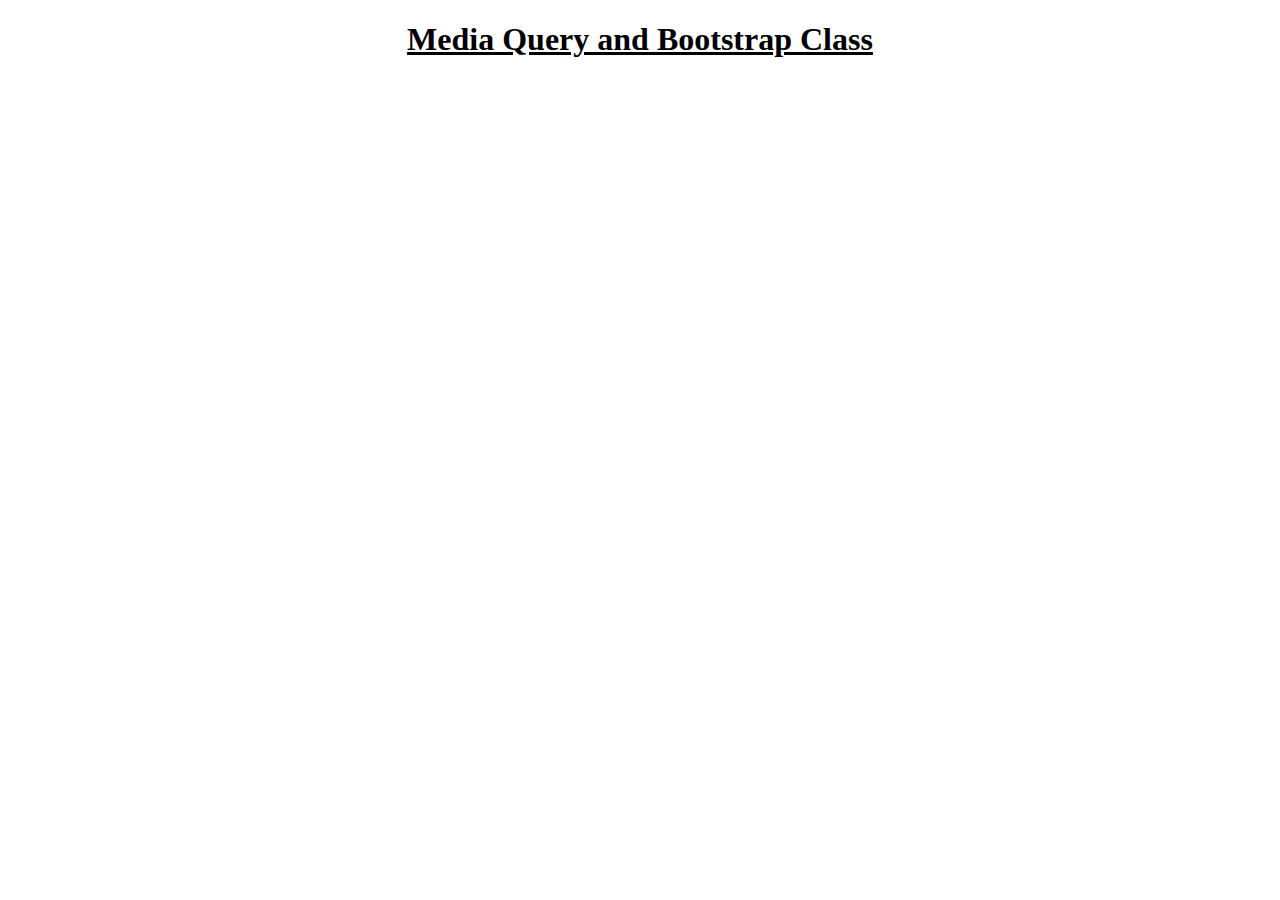
==== Projects/StaticWeb/index.html @ e4ed216c "Initial commit" ====
<!DOCTYPE html>
<html lang="en">

<head>
  <meta charset="UTF-8">
  <meta name="viewport" content="width=device-width, initial-scale=1.0">
  <title>Document</title>
</head>

<body>
  <center>
    <u>
      <h1>Media Query and Bootstrap Class</h1>
    </u>
  </center>

</body>

</html>
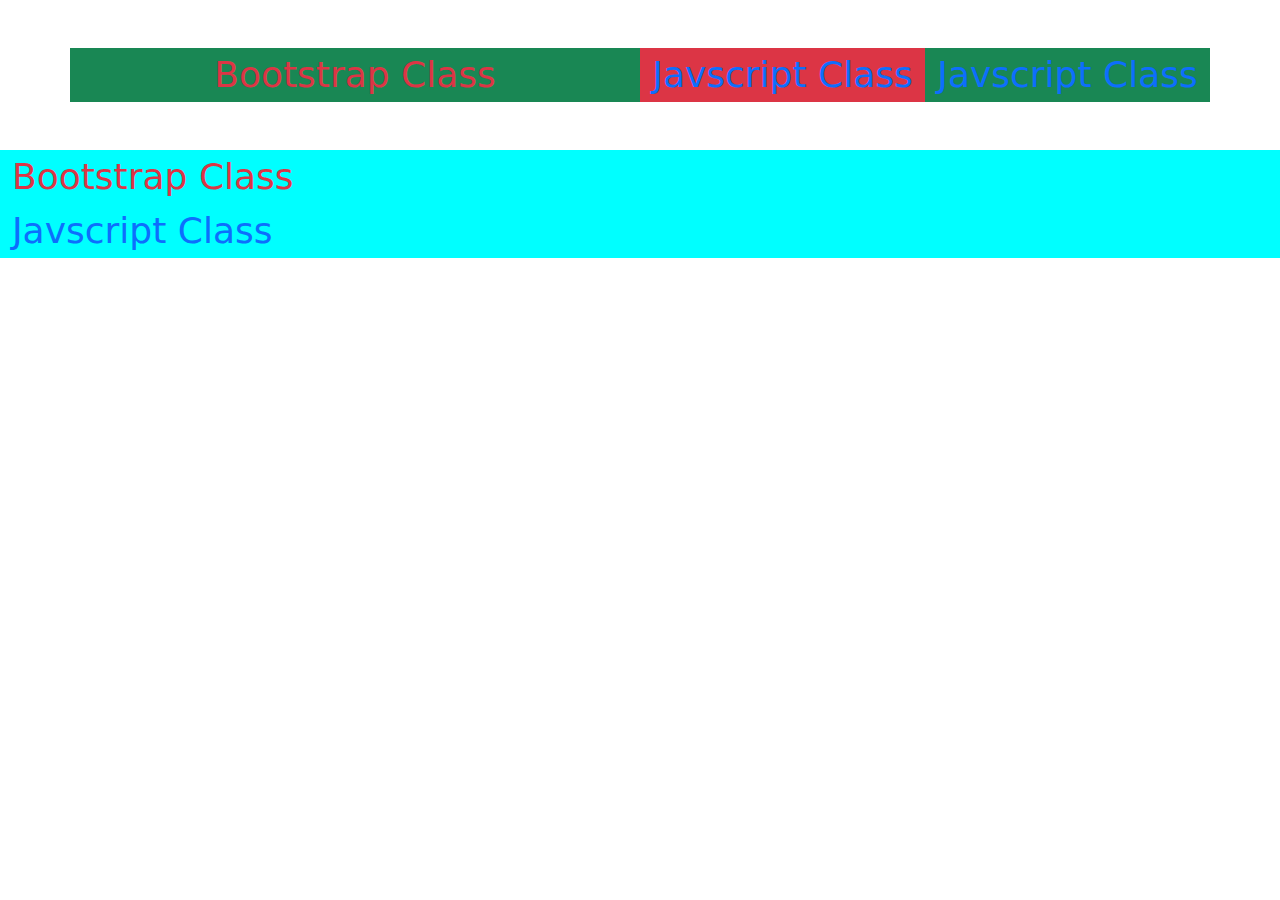
==== commit 6ae47903: "Bootstrap class" ====
--- a/Projects/StaticWeb/index.html
+++ b/Projects/StaticWeb/index.html
@@ -5,15 +5,42 @@
   <meta charset="UTF-8">
   <meta name="viewport" content="width=device-width, initial-scale=1.0">
   <title>Document</title>
+  <link rel="stylesheet" href="./css/bootstrap.css">
+  <link rel="stylesheet" href="./css/style.css">
 </head>
 
 <body>
-  <center>
-    <u>
-      <h1>Media Query and Bootstrap Class</h1>
-    </u>
-  </center>
+
+  <div class="container text-primary mt-5 title">
+    <div class="row text-center">
+      <div class="text-danger col-12 col-sm-4 col-md-6 bg-success">Bootstrap Class</div>
+      <div class="col-12 col-sm-4 col-md-3 bg-danger">Javscript Class</div>
+      <div class="col-12 col-sm-4 col-md-3 bg-success">Javscript Class</div>
+    </div>
+  </div>
+
+  <div class="container-fluid text-primary mt-5 title">
+    <div>
+      <div class="text-danger">Bootstrap Class</div>
+      <div>Javscript Class</div>
+    </div>
+  </div>
+
 
 </body>
 
-</html>+</html>
+<!-- 
+Etra sm <576px
+sm >576px <768px
+md >768px <992px 
+lg >992 <1200px
+xl >1200px -->
+
+
+<!-- container
+container-fluid
+
+row
+
+col -->--- a/Projects/StaticWeb/css/style.css
+++ b/Projects/StaticWeb/css/style.css
@@ -0,0 +1,8 @@
+.footer{
+  color: red;
+}
+
+.title{
+  background-color: aqua;
+  font-size: 36px;
+}